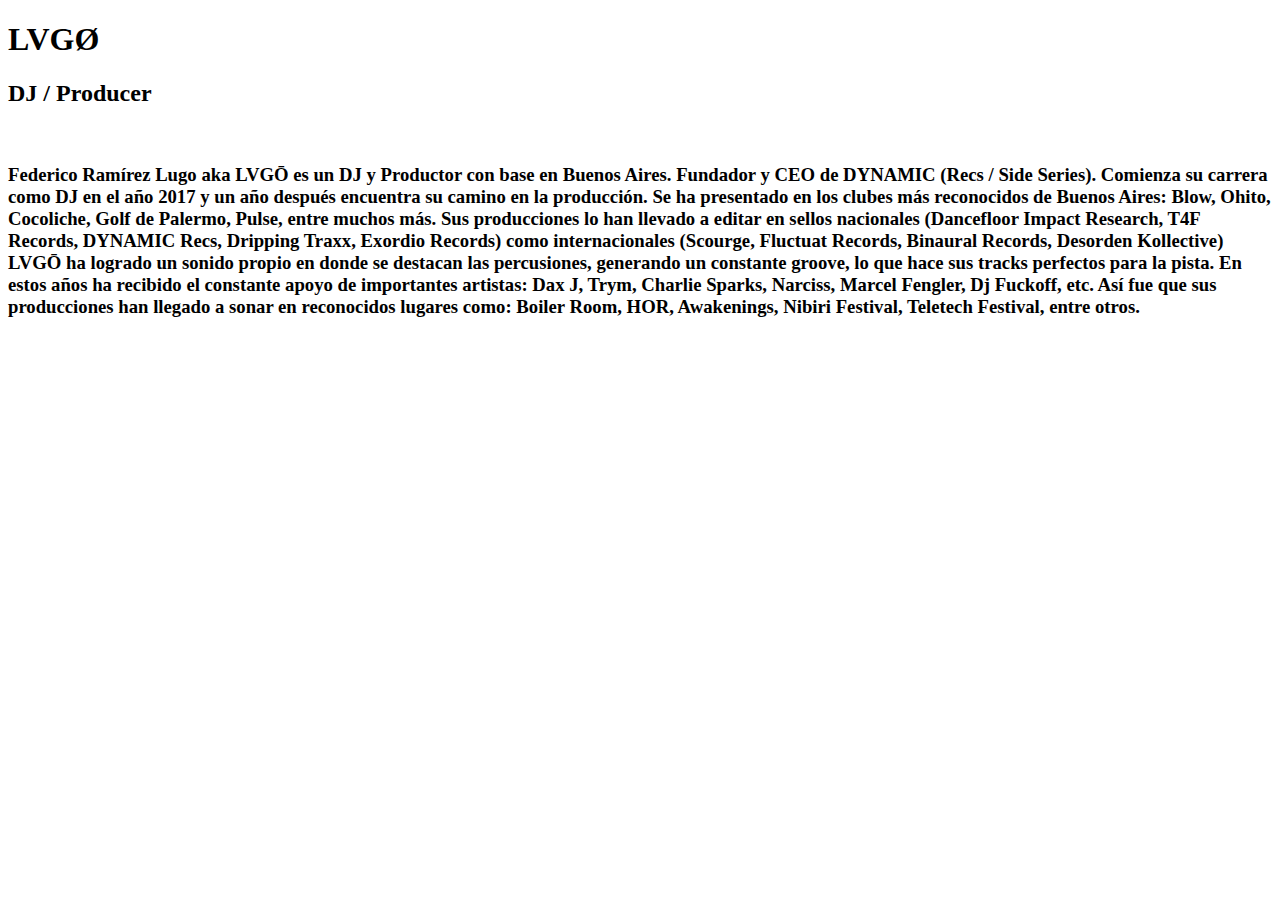
==== CLASE2/index.html @ 3c7fe010 "first commit" ====
<!DOCTYPE html>
<html lang="en">
<head>
    <meta charset="UTF-8">
    <meta name="viewport" content="width=device-width, initial-scale=1.0">
    <title>LVGO</title>
</head>
<body>
    <h1>LVGØ</h1>
    <h2>DJ / Producer</h2>
    <img src="./_A745217 2323.jpg" alt="">
    <h3><p>Federico Ramírez Lugo aka LVGŌ es un DJ y Productor con base en Buenos Aires. Fundador y CEO de DYNAMIC (Recs / Side Series). Comienza su carrera como DJ en el año 2017 y un año después encuentra su camino en la producción. 

        Se ha presentado en los clubes más reconocidos de Buenos Aires: Blow, Ohito, Cocoliche, Golf de Palermo, Pulse, entre muchos más.
        
        Sus producciones lo han llevado a editar en sellos nacionales (Dancefloor Impact Research, T4F Records, DYNAMIC Recs, Dripping Traxx, Exordio Records) como internacionales (Scourge, Fluctuat Records, Binaural Records, Desorden Kollective)
        
        LVGŌ ha logrado un sonido propio en donde se destacan las percusiones, generando un constante groove, lo que hace sus tracks perfectos para la pista.
        
        En estos años ha recibido el constante apoyo de importantes artistas: Dax J, Trym, Charlie Sparks, Narciss, Marcel Fengler, Dj Fuckoff, etc. Así fue que sus producciones han llegado a sonar en reconocidos lugares como: Boiler Room, HOR, Awakenings, Nibiri Festival, Teletech Festival, entre otros.</p></h3>
    <img src="./DSC_0771.jpg" alt="">

</body>
</html>
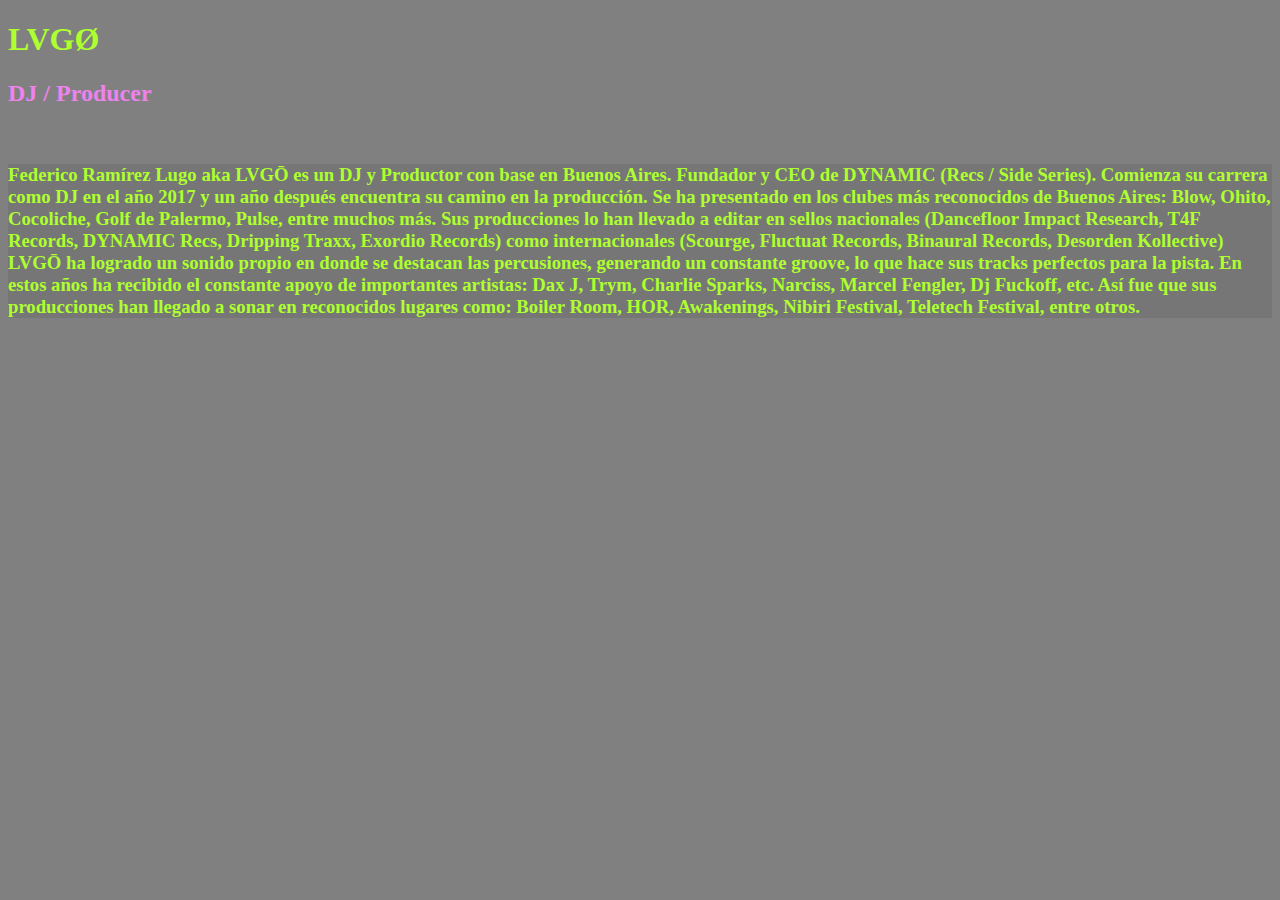
==== commit 648bdeec: "clase2" ====
--- a/CLASE2/index.html
+++ b/CLASE2/index.html
@@ -3,13 +3,14 @@
 <head>
     <meta charset="UTF-8">
     <meta name="viewport" content="width=device-width, initial-scale=1.0">
+    <link rel="stylesheet" href="estilos.css">
     <title>LVGO</title>
 </head>
 <body>
-    <h1>LVGØ</h1>
+    <section></section><h1>LVGØ</h1>
     <h2>DJ / Producer</h2>
     <img src="./_A745217 2323.jpg" alt="">
-    <h3><p>Federico Ramírez Lugo aka LVGŌ es un DJ y Productor con base en Buenos Aires. Fundador y CEO de DYNAMIC (Recs / Side Series). Comienza su carrera como DJ en el año 2017 y un año después encuentra su camino en la producción. 
+    <h3 class="blanco"><p>Federico Ramírez Lugo aka LVGŌ es un DJ y Productor con base en Buenos Aires. Fundador y CEO de DYNAMIC (Recs / Side Series). Comienza su carrera como DJ en el año 2017 y un año después encuentra su camino en la producción. 
 
         Se ha presentado en los clubes más reconocidos de Buenos Aires: Blow, Ohito, Cocoliche, Golf de Palermo, Pulse, entre muchos más.
         
--- a/CLASE2/estilos.css
+++ b/CLASE2/estilos.css
@@ -0,0 +1,6 @@
+body {background-color: grey;}
+h3{
+    background-color: rgb(119, 118, 118);
+    color:greenyellow}
+h1{color: greenyellow;}
+h2{color: violet;}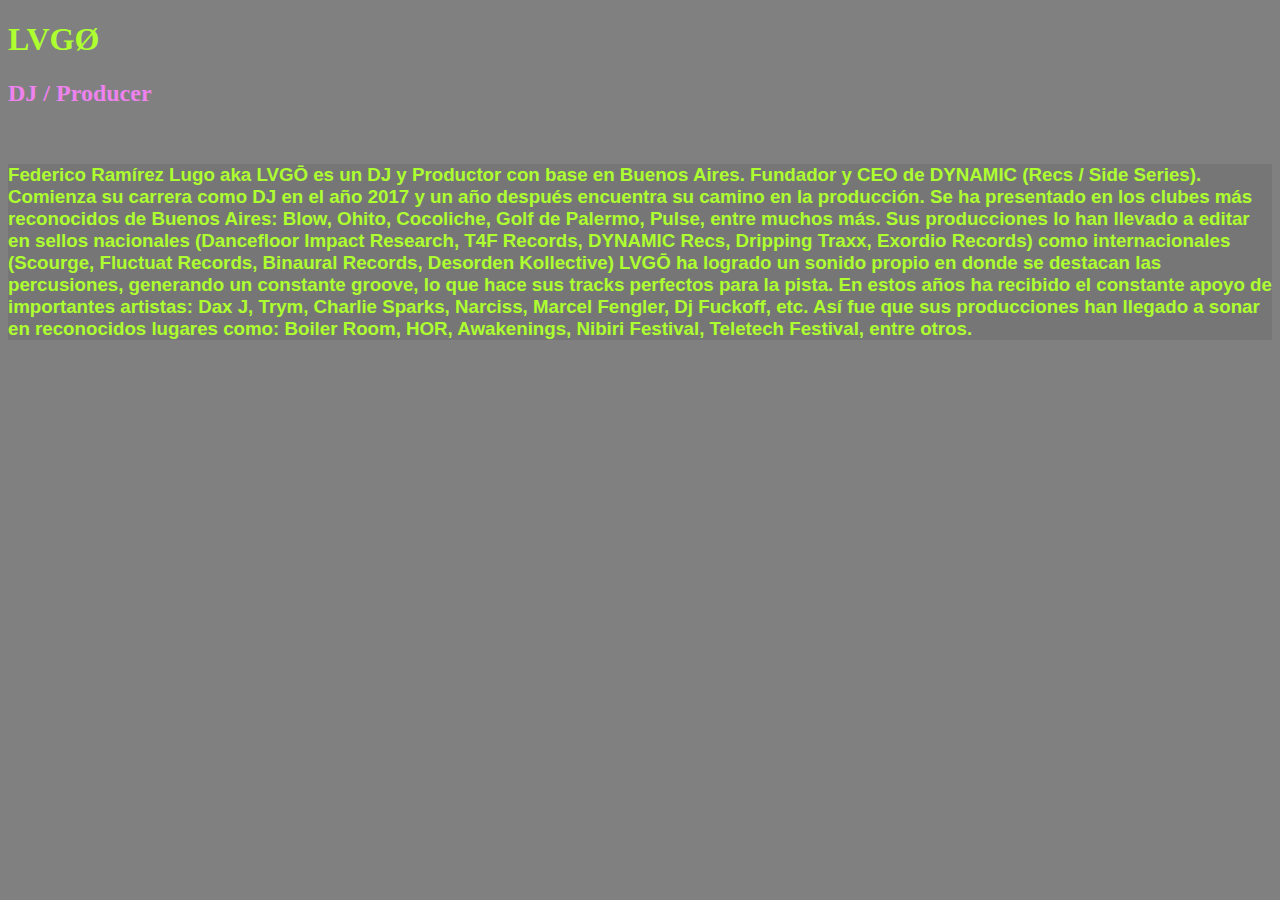
==== commit ec811928: "Presskit" ====
--- a/CLASE2/index.html
+++ b/CLASE2/index.html
@@ -19,7 +19,7 @@
         LVGŌ ha logrado un sonido propio en donde se destacan las percusiones, generando un constante groove, lo que hace sus tracks perfectos para la pista.
         
         En estos años ha recibido el constante apoyo de importantes artistas: Dax J, Trym, Charlie Sparks, Narciss, Marcel Fengler, Dj Fuckoff, etc. Así fue que sus producciones han llegado a sonar en reconocidos lugares como: Boiler Room, HOR, Awakenings, Nibiri Festival, Teletech Festival, entre otros.</p></h3>
-    <img src="./DSC_0771.jpg" alt="">
+        <img src="./DSC_0771.jpg" alt="">
 
 </body>
 </html>
--- a/CLASE2/estilos.css
+++ b/CLASE2/estilos.css
@@ -1,5 +1,6 @@
 body {background-color: grey;}
 h3{
+    font-family: 'Franklin Gothic Medium', 'Arial Narrow', Arial, sans-serif; 
     background-color: rgb(119, 118, 118);
     color:greenyellow}
 h1{color: greenyellow;}
